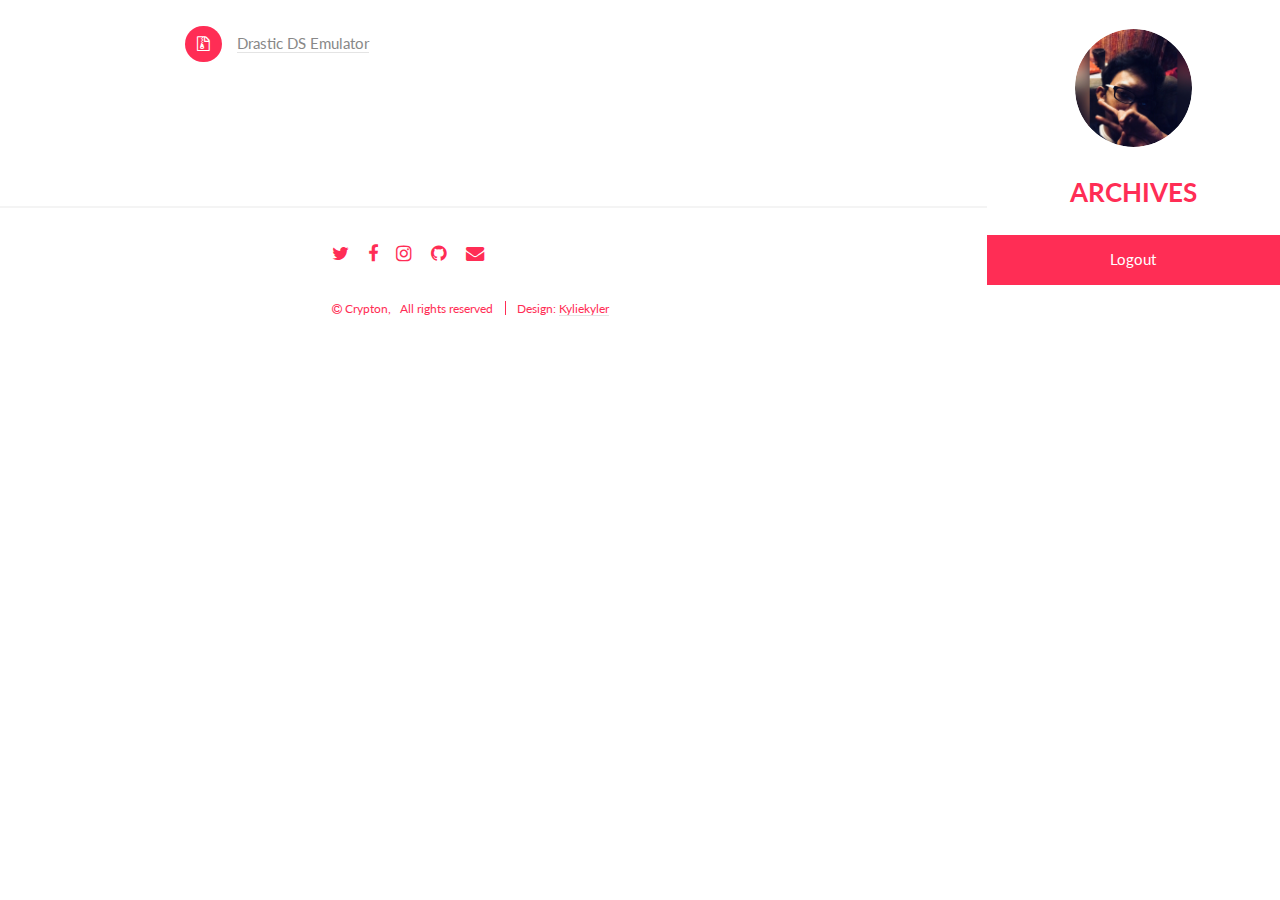
==== 3zh-rR7-rZ8-dBL.html @ 744931c0 "Update" ====
<!DOCTYPE HTML>

<html>
	<head>
		<title>Archves</title>
		<meta charset="utf-8" />
		<meta name="viewport" content="width=device-width, initial-scale=1" />
		<!--[if lte IE 8]><script src="assets/js/ie/html5shiv.js"></script><![endif]-->
		<link rel="stylesheet" href="assets/css/main.css" />
		<!--[if lte IE 8]><link rel="stylesheet" href="assets/css/ie8.css" /><![endif]-->
	</head>
        <body>
        <!-- Header -->
			<section id="header">
				<header>
					<span class="image avatar"><img src="images/avatar.jpg" alt="Kyle Brandon Sioson" /></span>
					<h1 id="logo"><a href="#">ARCHIVES</a></h1>
				</header>
				<nav id="nav">
					<ul>
						<li><a href="index.html" class="active">Logout</a></li>
						<li><input type="hidden" onclick="preventBack()" /></li>

					</ul>
				</nav>
				</section>
				<div id="wrapper">
<section>
        <div class="inner">
        <br />
        <div class="container">
        <ul class="feature-icons">
             <li class="fa-file-archive-o"><a href="files/drasticDsEmulator.apk" download>Drastic DS Emulator</a></li>
        </ul>
        </div>
        </div>
        </div>
        				<!-- Footer -->
<section id="footer">
<hr />
<div class="container">
<ul class="icons">
    <li><a href="https://twitter.com/@Siosooooon" class="icon fa-twitter"><span class="label">Twitter</span></a></li>
    <li><a href="https://facebook.com/Siosooooon" class="icon fa-facebook"><span class="label">Facebook</span></a></li>
    <li><a href="https://instagram.com/kyliekyler" class="icon fa-instagram"><span class="label">Instagram</span></a></li>
    <li><a href="https://github.com/kyliekyler" class="icon fa-github"><span class="label">Github</span></a></li>
    <li><a href="" class="icon fa-envelope"><span class="label">Email</span></a></li>
</ul>
<ul class="copyright">
    <li><a class="icon fa-copyright"></a> Crypton,&emsp;All rights reserved</li><li>Design: <a href="https://github.com/kyliekyler">Kyliekyler</a></li>
</ul>
</div>
</section>

			</div>
			</section>

		<!-- Scripts -->
			<script src="assets/js/jquery.min.js"></script>
			<script src="assets/js/jquery.scrollzer.min.js"></script>
			<script src="assets/js/jquery.scrolly.min.js"></script>
			<script src="assets/js/skel.min.js"></script>
			<script src="assets/js/util.js"></script>
			<!--[if lte IE 8]><script src="assets/js/ie/respond.min.js"></script><![endif]-->
			<script src="assets/js/main.js"></script>

        </body>
---- assets/css/main.css ----
@import url("font-awesome.min.css");
@import url("https://fonts.googleapis.com/css?family=Lato:400,400italic,700,700italic|Source+Code+Pro:400");

/* Reset */

	html, body, div, span, applet, object, iframe, h1, h2, h3, h4, h5, h6, p, blockquote, pre, a, abbr, acronym, address, big, cite, code, del, dfn, em, img, ins, kbd, q, s, samp, small, strike, strong, sub, sup, tt, var, b, u, i, center, dl, dt, dd, ol, ul, li, fieldset, form, label, legend, table, caption, tbody, tfoot, thead, tr, th, td, article, aside, canvas, details, embed, figure, figcaption, footer, header, hgroup, menu, nav, output, ruby, section, summary, time, mark, audio, video {
		margin: 0;
		padding: 0;
		border: 0;
		font-size: 100%;
		font: inherit;
		vertical-align: baseline;
	}

	article, aside, details, figcaption, figure, footer, header, hgroup, menu, nav, section {
		display: block;
	}

	body {
		line-height: 1;
	}

	ol, ul {
		list-style: none;
	}

	blockquote, q {
		quotes: none;
	}

	blockquote:before, blockquote:after, q:before, q:after {
		content: '';
		content: none;
	}

	table {
		border-collapse: collapse;
		border-spacing: 0;
	}

	body {
		-webkit-text-size-adjust: none;
	}

/* Box Model */

	*, *:before, *:after {
		-moz-box-sizing: border-box;
		-webkit-box-sizing: border-box;
		box-sizing: border-box;
	}

/* Containers */

	.container {
		margin-left: auto;
		margin-right: auto;
	}

	.container.\31 25\25 {
		width: 100%;
		max-width: 56.25em;
		min-width: 45em;
	}

	.container.\37 5\25 {
		width: 33.75em;
	}

	.container.\35 0\25 {
		width: 22.5em;
	}

	.container.\32 5\25 {
		width: 11.25em;
	}

	.container {
		width: 45em;
	}

	@media screen and (max-width: 1680px) {

		.container.\31 25\25 {
			width: 100%;
			max-width: 56.25em;
			min-width: 45em;
		}

		.container.\37 5\25 {
			width: 33.75em;
		}

		.container.\35 0\25 {
			width: 22.5em;
		}

		.container.\32 5\25 {
			width: 11.25em;
		}

		.container {
			width: 45em;
		}

	}

	@media screen and (max-width: 1280px) {

		.container.\31 25\25 {
			width: 100%;
			max-width: 52.5em;
			min-width: 42em;
		}

		.container.\37 5\25 {
			width: 31.5em;
		}

		.container.\35 0\25 {
			width: 21em;
		}

		.container.\32 5\25 {
			width: 10.5em;
		}

		.container {
			width: 42em;
		}

	}

	@media screen and (max-width: 1024px) {

		.container.\31 25\25 {
			width: 100%;
			max-width: 106.25%;
			min-width: 85%;
		}

		.container.\37 5\25 {
			width: 63.75%;
		}

		.container.\35 0\25 {
			width: 42.5%;
		}

		.container.\32 5\25 {
			width: 21.25%;
		}

		.container {
			width: 85% !important;
		}

	}

	@media screen and (max-width: 736px) {

		.container.\31 25\25 {
			width: 100%;
			max-width: 112.5%;
			min-width: 90%;
		}

		.container.\37 5\25 {
			width: 67.5%;
		}

		.container.\35 0\25 {
			width: 45%;
		}

		.container.\32 5\25 {
			width: 22.5%;
		}

		.container {
			width: 90% !important;
		}

	}

	@media screen and (max-width: 480px) {

		.container.\31 25\25 {
			width: 100%;
			max-width: 112.5%;
			min-width: 90%;
		}

		.container.\37 5\25 {
			width: 67.5%;
		}

		.container.\35 0\25 {
			width: 45%;
		}

		.container.\32 5\25 {
			width: 22.5%;
		}

		.container {
			width: 90% !important;
		}

	}

/* Grid */

	.row {
		border-bottom: solid 1px transparent;
		-moz-box-sizing: border-box;
		-webkit-box-sizing: border-box;
		box-sizing: border-box;
	}

	.row > * {
		float: left;
		-moz-box-sizing: border-box;
		-webkit-box-sizing: border-box;
		box-sizing: border-box;
	}

	.row:after, .row:before {
		content: '';
		display: block;
		clear: both;
		height: 0;
	}

	.row.uniform > * > :first-child {
		margin-top: 0;
	}

	.row.uniform > * > :last-child {
		margin-bottom: 0;
	}

	.row.\30 \25 > * {
		padding: 0 0 0 0em;
	}

	.row.\30 \25 {
		margin: 0 0 -1px 0em;
	}

	.row.uniform.\30 \25 > * {
		padding: 0em 0 0 0em;
	}

	.row.uniform.\30 \25 {
		margin: 0em 0 -1px 0em;
	}

	.row > * {
		padding: 0 0 0 2em;
	}

	.row {
		margin: 0 0 -1px -2em;
	}

	.row.uniform > * {
		padding: 2em 0 0 2em;
	}

	.row.uniform {
		margin: -2em 0 -1px -2em;
	}

	.row.\32 00\25 > * {
		padding: 0 0 0 4em;
	}

	.row.\32 00\25 {
		margin: 0 0 -1px -4em;
	}

	.row.uniform.\32 00\25 > * {
		padding: 4em 0 0 4em;
	}

	.row.uniform.\32 00\25 {
		margin: -4em 0 -1px -4em;
	}

	.row.\31 50\25 > * {
		padding: 0 0 0 3em;
	}

	.row.\31 50\25 {
		margin: 0 0 -1px -3em;
	}

	.row.uniform.\31 50\25 > * {
		padding: 3em 0 0 3em;
	}

	.row.uniform.\31 50\25 {
		margin: -3em 0 -1px -3em;
	}

	.row.\35 0\25 > * {
		padding: 0 0 0 1em;
	}

	.row.\35 0\25 {
		margin: 0 0 -1px -1em;
	}

	.row.uniform.\35 0\25 > * {
		padding: 1em 0 0 1em;
	}

	.row.uniform.\35 0\25 {
		margin: -1em 0 -1px -1em;
	}

	.row.\32 5\25 > * {
		padding: 0 0 0 0.5em;
	}

	.row.\32 5\25 {
		margin: 0 0 -1px -0.5em;
	}

	.row.uniform.\32 5\25 > * {
		padding: 0.5em 0 0 0.5em;
	}

	.row.uniform.\32 5\25 {
		margin: -0.5em 0 -1px -0.5em;
	}

	.\31 2u, .\31 2u\24 {
		width: 100%;
		clear: none;
		margin-left: 0;
	}

	.\31 1u, .\31 1u\24 {
		width: 91.6666666667%;
		clear: none;
		margin-left: 0;
	}

	.\31 0u, .\31 0u\24 {
		width: 83.3333333333%;
		clear: none;
		margin-left: 0;
	}

	.\39 u, .\39 u\24 {
		width: 75%;
		clear: none;
		margin-left: 0;
	}

	.\38 u, .\38 u\24 {
		width: 66.6666666667%;
		clear: none;
		margin-left: 0;
	}

	.\37 u, .\37 u\24 {
		width: 58.3333333333%;
		clear: none;
		margin-left: 0;
	}

	.\36 u, .\36 u\24 {
		width: 50%;
		clear: none;
		margin-left: 0;
	}

	.\35 u, .\35 u\24 {
		width: 41.6666666667%;
		clear: none;
		margin-left: 0;
	}

	.\34 u, .\34 u\24 {
		width: 33.3333333333%;
		clear: none;
		margin-left: 0;
	}

	.\33 u, .\33 u\24 {
		width: 25%;
		clear: none;
		margin-left: 0;
	}

	.\32 u, .\32 u\24 {
		width: 16.6666666667%;
		clear: none;
		margin-left: 0;
	}

	.\31 u, .\31 u\24 {
		width: 8.3333333333%;
		clear: none;
		margin-left: 0;
	}

	.\31 2u\24 + *,
	.\31 1u\24 + *,
	.\31 0u\24 + *,
	.\39 u\24 + *,
	.\38 u\24 + *,
	.\37 u\24 + *,
	.\36 u\24 + *,
	.\35 u\24 + *,
	.\34 u\24 + *,
	.\33 u\24 + *,
	.\32 u\24 + *,
	.\31 u\24 + * {
		clear: left;
	}

	.\-11u {
		margin-left: 91.66667%;
	}

	.\-10u {
		margin-left: 83.33333%;
	}

	.\-9u {
		margin-left: 75%;
	}

	.\-8u {
		margin-left: 66.66667%;
	}

	.\-7u {
		margin-left: 58.33333%;
	}

	.\-6u {
		margin-left: 50%;
	}

	.\-5u {
		margin-left: 41.66667%;
	}

	.\-4u {
		margin-left: 33.33333%;
	}

	.\-3u {
		margin-left: 25%;
	}

	.\-2u {
		margin-left: 16.66667%;
	}

	.\-1u {
		margin-left: 8.33333%;
	}

	@media screen and (max-width: 1680px) {

		.row > * {
			padding: 0 0 0 2em;
		}

		.row {
			margin: 0 0 -1px -2em;
		}

		.row.uniform > * {
			padding: 2em 0 0 2em;
		}

		.row.uniform {
			margin: -2em 0 -1px -2em;
		}

		.row.\32 00\25 > * {
			padding: 0 0 0 4em;
		}

		.row.\32 00\25 {
			margin: 0 0 -1px -4em;
		}

		.row.uniform.\32 00\25 > * {
			padding: 4em 0 0 4em;
		}

		.row.uniform.\32 00\25 {
			margin: -4em 0 -1px -4em;
		}

		.row.\31 50\25 > * {
			padding: 0 0 0 3em;
		}

		.row.\31 50\25 {
			margin: 0 0 -1px -3em;
		}

		.row.uniform.\31 50\25 > * {
			padding: 3em 0 0 3em;
		}

		.row.uniform.\31 50\25 {
			margin: -3em 0 -1px -3em;
		}

		.row.\35 0\25 > * {
			padding: 0 0 0 1em;
		}

		.row.\35 0\25 {
			margin: 0 0 -1px -1em;
		}

		.row.uniform.\35 0\25 > * {
			padding: 1em 0 0 1em;
		}

		.row.uniform.\35 0\25 {
			margin: -1em 0 -1px -1em;
		}

		.row.\32 5\25 > * {
			padding: 0 0 0 0.5em;
		}

		.row.\32 5\25 {
			margin: 0 0 -1px -0.5em;
		}

		.row.uniform.\32 5\25 > * {
			padding: 0.5em 0 0 0.5em;
		}

		.row.uniform.\32 5\25 {
			margin: -0.5em 0 -1px -0.5em;
		}

		.\31 2u\28xlarge\29, .\31 2u\24\28xlarge\29 {
			width: 100%;
			clear: none;
			margin-left: 0;
		}

		.\31 1u\28xlarge\29, .\31 1u\24\28xlarge\29 {
			width: 91.6666666667%;
			clear: none;
			margin-left: 0;
		}

		.\31 0u\28xlarge\29, .\31 0u\24\28xlarge\29 {
			width: 83.3333333333%;
			clear: none;
			margin-left: 0;
		}

		.\39 u\28xlarge\29, .\39 u\24\28xlarge\29 {
			width: 75%;
			clear: none;
			margin-left: 0;
		}

		.\38 u\28xlarge\29, .\38 u\24\28xlarge\29 {
			width: 66.6666666667%;
			clear: none;
			margin-left: 0;
		}

		.\37 u\28xlarge\29, .\37 u\24\28xlarge\29 {
			width: 58.3333333333%;
			clear: none;
			margin-left: 0;
		}

		.\36 u\28xlarge\29, .\36 u\24\28xlarge\29 {
			width: 50%;
			clear: none;
			margin-left: 0;
		}

		.\35 u\28xlarge\29, .\35 u\24\28xlarge\29 {
			width: 41.6666666667%;
			clear: none;
			margin-left: 0;
		}

		.\34 u\28xlarge\29, .\34 u\24\28xlarge\29 {
			width: 33.3333333333%;
			clear: none;
			margin-left: 0;
		}

		.\33 u\28xlarge\29, .\33 u\24\28xlarge\29 {
			width: 25%;
			clear: none;
			margin-left: 0;
		}

		.\32 u\28xlarge\29, .\32 u\24\28xlarge\29 {
			width: 16.6666666667%;
			clear: none;
			margin-left: 0;
		}

		.\31 u\28xlarge\29, .\31 u\24\28xlarge\29 {
			width: 8.3333333333%;
			clear: none;
			margin-left: 0;
		}

		.\31 2u\24\28xlarge\29 + *,
		.\31 1u\24\28xlarge\29 + *,
		.\31 0u\24\28xlarge\29 + *,
		.\39 u\24\28xlarge\29 + *,
		.\38 u\24\28xlarge\29 + *,
		.\37 u\24\28xlarge\29 + *,
		.\36 u\24\28xlarge\29 + *,
		.\35 u\24\28xlarge\29 + *,
		.\34 u\24\28xlarge\29 + *,
		.\33 u\24\28xlarge\29 + *,
		.\32 u\24\28xlarge\29 + *,
		.\31 u\24\28xlarge\29 + * {
			clear: left;
		}

		.\-11u\28xlarge\29 {
			margin-left: 91.66667%;
		}

		.\-10u\28xlarge\29 {
			margin-left: 83.33333%;
		}

		.\-9u\28xlarge\29 {
			margin-left: 75%;
		}

		.\-8u\28xlarge\29 {
			margin-left: 66.66667%;
		}

		.\-7u\28xlarge\29 {
			margin-left: 58.33333%;
		}

		.\-6u\28xlarge\29 {
			margin-left: 50%;
		}

		.\-5u\28xlarge\29 {
			margin-left: 41.66667%;
		}

		.\-4u\28xlarge\29 {
			margin-left: 33.33333%;
		}

		.\-3u\28xlarge\29 {
			margin-left: 25%;
		}

		.\-2u\28xlarge\29 {
			margin-left: 16.66667%;
		}

		.\-1u\28xlarge\29 {
			margin-left: 8.33333%;
		}

	}

	@media screen and (max-width: 1280px) {

		.row > * {
			padding: 0 0 0 1.5em;
		}

		.row {
			margin: 0 0 -1px -1.5em;
		}

		.row.uniform > * {
			padding: 1.5em 0 0 1.5em;
		}

		.row.uniform {
			margin: -1.5em 0 -1px -1.5em;
		}

		.row.\32 00\25 > * {
			padding: 0 0 0 3em;
		}

		.row.\32 00\25 {
			margin: 0 0 -1px -3em;
		}

		.row.uniform.\32 00\25 > * {
			padding: 3em 0 0 3em;
		}

		.row.uniform.\32 00\25 {
			margin: -3em 0 -1px -3em;
		}

		.row.\31 50\25 > * {
			padding: 0 0 0 2.25em;
		}

		.row.\31 50\25 {
			margin: 0 0 -1px -2.25em;
		}

		.row.uniform.\31 50\25 > * {
			padding: 2.25em 0 0 2.25em;
		}

		.row.uniform.\31 50\25 {
			margin: -2.25em 0 -1px -2.25em;
		}

		.row.\35 0\25 > * {
			padding: 0 0 0 0.75em;
		}

		.row.\35 0\25 {
			margin: 0 0 -1px -0.75em;
		}

		.row.uniform.\35 0\25 > * {
			padding: 0.75em 0 0 0.75em;
		}

		.row.uniform.\35 0\25 {
			margin: -0.75em 0 -1px -0.75em;
		}

		.row.\32 5\25 > * {
			padding: 0 0 0 0.375em;
		}

		.row.\32 5\25 {
			margin: 0 0 -1px -0.375em;
		}

		.row.uniform.\32 5\25 > * {
			padding: 0.375em 0 0 0.375em;
		}

		.row.uniform.\32 5\25 {
			margin: -0.375em 0 -1px -0.375em;
		}

		.\31 2u\28large\29, .\31 2u\24\28large\29 {
			width: 100%;
			clear: none;
			margin-left: 0;
		}

		.\31 1u\28large\29, .\31 1u\24\28large\29 {
			width: 91.6666666667%;
			clear: none;
			margin-left: 0;
		}

		.\31 0u\28large\29, .\31 0u\24\28large\29 {
			width: 83.3333333333%;
			clear: none;
			margin-left: 0;
		}

		.\39 u\28large\29, .\39 u\24\28large\29 {
			width: 75%;
			clear: none;
			margin-left: 0;
		}

		.\38 u\28large\29, .\38 u\24\28large\29 {
			width: 66.6666666667%;
			clear: none;
			margin-left: 0;
		}

		.\37 u\28large\29, .\37 u\24\28large\29 {
			width: 58.3333333333%;
			clear: none;
			margin-left: 0;
		}

		.\36 u\28large\29, .\36 u\24\28large\29 {
			width: 50%;
			clear: none;
			margin-left: 0;
		}

		.\35 u\28large\29, .\35 u\24\28large\29 {
			width: 41.6666666667%;
			clear: none;
			margin-left: 0;
		}

		.\34 u\28large\29, .\34 u\24\28large\29 {
			width: 33.3333333333%;
			clear: none;
			margin-left: 0;
		}

		.\33 u\28large\29, .\33 u\24\28large\29 {
			width: 25%;
			clear: none;
			margin-left: 0;
		}

		.\32 u\28large\29, .\32 u\24\28large\29 {
			width: 16.6666666667%;
			clear: none;
			margin-left: 0;
		}

		.\31 u\28large\29, .\31 u\24\28large\29 {
			width: 8.3333333333%;
			clear: none;
			margin-left: 0;
		}

		.\31 2u\24\28large\29 + *,
		.\31 1u\24\28large\29 + *,
		.\31 0u\24\28large\29 + *,
		.\39 u\24\28large\29 + *,
		.\38 u\24\28large\29 + *,
		.\37 u\24\28large\29 + *,
		.\36 u\24\28large\29 + *,
		.\35 u\24\28large\29 + *,
		.\34 u\24\28large\29 + *,
		.\33 u\24\28large\29 + *,
		.\32 u\24\28large\29 + *,
		.\31 u\24\28large\29 + * {
			clear: left;
		}

		.\-11u\28large\29 {
			margin-left: 91.66667%;
		}

		.\-10u\28large\29 {
			margin-left: 83.33333%;
		}

		.\-9u\28large\29 {
			margin-left: 75%;
		}

		.\-8u\28large\29 {
			margin-left: 66.66667%;
		}

		.\-7u\28large\29 {
			margin-left: 58.33333%;
		}

		.\-6u\28large\29 {
			margin-left: 50%;
		}

		.\-5u\28large\29 {
			margin-left: 41.66667%;
		}

		.\-4u\28large\29 {
			margin-left: 33.33333%;
		}

		.\-3u\28large\29 {
			margin-left: 25%;
		}

		.\-2u\28large\29 {
			margin-left: 16.66667%;
		}

		.\-1u\28large\29 {
			margin-left: 8.33333%;
		}

	}

	@media screen and (max-width: 1024px) {

		.row > * {
			padding: 0 0 0 1.5em;
		}

		.row {
			margin: 0 0 -1px -1.5em;
		}

		.row.uniform > * {
			padding: 1.5em 0 0 1.5em;
		}

		.row.uniform {
			margin: -1.5em 0 -1px -1.5em;
		}

		.row.\32 00\25 > * {
			padding: 0 0 0 3em;
		}

		.row.\32 00\25 {
			margin: 0 0 -1px -3em;
		}

		.row.uniform.\32 00\25 > * {
			padding: 3em 0 0 3em;
		}

		.row.uniform.\32 00\25 {
			margin: -3em 0 -1px -3em;
		}

		.row.\31 50\25 > * {
			padding: 0 0 0 2.25em;
		}

		.row.\31 50\25 {
			margin: 0 0 -1px -2.25em;
		}

		.row.uniform.\31 50\25 > * {
			padding: 2.25em 0 0 2.25em;
		}

		.row.uniform.\31 50\25 {
			margin: -2.25em 0 -1px -2.25em;
		}

		.row.\35 0\25 > * {
			padding: 0 0 0 0.75em;
		}

		.row.\35 0\25 {
			margin: 0 0 -1px -0.75em;
		}

		.row.uniform.\35 0\25 > * {
			padding: 0.75em 0 0 0.75em;
		}

		.row.uniform.\35 0\25 {
			margin: -0.75em 0 -1px -0.75em;
		}

		.row.\32 5\25 > * {
			padding: 0 0 0 0.375em;
		}

		.row.\32 5\25 {
			margin: 0 0 -1px -0.375em;
		}

		.row.uniform.\32 5\25 > * {
			padding: 0.375em 0 0 0.375em;
		}

		.row.uniform.\32 5\25 {
			margin: -0.375em 0 -1px -0.375em;
		}

		.\31 2u\28medium\29, .\31 2u\24\28medium\29 {
			width: 100%;
			clear: none;
			margin-left: 0;
		}

		.\31 1u\28medium\29, .\31 1u\24\28medium\29 {
			width: 91.6666666667%;
			clear: none;
			margin-left: 0;
		}

		.\31 0u\28medium\29, .\31 0u\24\28medium\29 {
			width: 83.3333333333%;
			clear: none;
			margin-left: 0;
		}

		.\39 u\28medium\29, .\39 u\24\28medium\29 {
			width: 75%;
			clear: none;
			margin-left: 0;
		}

		.\38 u\28medium\29, .\38 u\24\28medium\29 {
			width: 66.6666666667%;
			clear: none;
			margin-left: 0;
		}

		.\37 u\28medium\29, .\37 u\24\28medium\29 {
			width: 58.3333333333%;
			clear: none;
			margin-left: 0;
		}

		.\36 u\28medium\29, .\36 u\24\28medium\29 {
			width: 50%;
			clear: none;
			margin-left: 0;
		}

		.\35 u\28medium\29, .\35 u\24\28medium\29 {
			width: 41.6666666667%;
			clear: none;
			margin-left: 0;
		}

		.\34 u\28medium\29, .\34 u\24\28medium\29 {
			width: 33.3333333333%;
			clear: none;
			margin-left: 0;
		}

		.\33 u\28medium\29, .\33 u\24\28medium\29 {
			width: 25%;
			clear: none;
			margin-left: 0;
		}

		.\32 u\28medium\29, .\32 u\24\28medium\29 {
			width: 16.6666666667%;
			clear: none;
			margin-left: 0;
		}

		.\31 u\28medium\29, .\31 u\24\28medium\29 {
			width: 8.3333333333%;
			clear: none;
			margin-left: 0;
		}

		.\31 2u\24\28medium\29 + *,
		.\31 1u\24\28medium\29 + *,
		.\31 0u\24\28medium\29 + *,
		.\39 u\24\28medium\29 + *,
		.\38 u\24\28medium\29 + *,
		.\37 u\24\28medium\29 + *,
		.\36 u\24\28medium\29 + *,
		.\35 u\24\28medium\29 + *,
		.\34 u\24\28medium\29 + *,
		.\33 u\24\28medium\29 + *,
		.\32 u\24\28medium\29 + *,
		.\31 u\24\28medium\29 + * {
			clear: left;
		}

		.\-11u\28medium\29 {
			margin-left: 91.66667%;
		}

		.\-10u\28medium\29 {
			margin-left: 83.33333%;
		}

		.\-9u\28medium\29 {
			margin-left: 75%;
		}

		.\-8u\28medium\29 {
			margin-left: 66.66667%;
		}

		.\-7u\28medium\29 {
			margin-left: 58.33333%;
		}

		.\-6u\28medium\29 {
			margin-left: 50%;
		}

		.\-5u\28medium\29 {
			margin-left: 41.66667%;
		}

		.\-4u\28medium\29 {
			margin-left: 33.33333%;
		}

		.\-3u\28medium\29 {
			margin-left: 25%;
		}

		.\-2u\28medium\29 {
			margin-left: 16.66667%;
		}

		.\-1u\28medium\29 {
			margin-left: 8.33333%;
		}

	}

	@media screen and (max-width: 736px) {

		.row > * {
			padding: 0 0 0 1.25em;
		}

		.row {
			margin: 0 0 -1px -1.25em;
		}

		.row.uniform > * {
			padding: 1.25em 0 0 1.25em;
		}

		.row.uniform {
			margin: -1.25em 0 -1px -1.25em;
		}

		.row.\32 00\25 > * {
			padding: 0 0 0 2.5em;
		}

		.row.\32 00\25 {
			margin: 0 0 -1px -2.5em;
		}

		.row.uniform.\32 00\25 > * {
			padding: 2.5em 0 0 2.5em;
		}

		.row.uniform.\32 00\25 {
			margin: -2.5em 0 -1px -2.5em;
		}

		.row.\31 50\25 > * {
			padding: 0 0 0 1.875em;
		}

		.row.\31 50\25 {
			margin: 0 0 -1px -1.875em;
		}

		.row.uniform.\31 50\25 > * {
			padding: 1.875em 0 0 1.875em;
		}

		.row.uniform.\31 50\25 {
			margin: -1.875em 0 -1px -1.875em;
		}

		.row.\35 0\25 > * {
			padding: 0 0 0 0.625em;
		}

		.row.\35 0\25 {
			margin: 0 0 -1px -0.625em;
		}

		.row.uniform.\35 0\25 > * {
			padding: 0.625em 0 0 0.625em;
		}

		.row.uniform.\35 0\25 {
			margin: -0.625em 0 -1px -0.625em;
		}

		.row.\32 5\25 > * {
			padding: 0 0 0 0.3125em;
		}

		.row.\32 5\25 {
			margin: 0 0 -1px -0.3125em;
		}

		.row.uniform.\32 5\25 > * {
			padding: 0.3125em 0 0 0.3125em;
		}

		.row.uniform.\32 5\25 {
			margin: -0.3125em 0 -1px -0.3125em;
		}

		.\31 2u\28small\29, .\31 2u\24\28small\29 {
			width: 100%;
			clear: none;
			margin-left: 0;
		}

		.\31 1u\28small\29, .\31 1u\24\28small\29 {
			width: 91.6666666667%;
			clear: none;
			margin-left: 0;
		}

		.\31 0u\28small\29, .\31 0u\24\28small\29 {
			width: 83.3333333333%;
			clear: none;
			margin-left: 0;
		}

		.\39 u\28small\29, .\39 u\24\28small\29 {
			width: 75%;
			clear: none;
			margin-left: 0;
		}

		.\38 u\28small\29, .\38 u\24\28small\29 {
			width: 66.6666666667%;
			clear: none;
			margin-left: 0;
		}

		.\37 u\28small\29, .\37 u\24\28small\29 {
			width: 58.3333333333%;
			clear: none;
			margin-left: 0;
		}

		.\36 u\28small\29, .\36 u\24\28small\29 {
			width: 50%;
			clear: none;
			margin-left: 0;
		}

		.\35 u\28small\29, .\35 u\24\28small\29 {
			width: 41.6666666667%;
			clear: none;
			margin-left: 0;
		}

		.\34 u\28small\29, .\34 u\24\28small\29 {
			width: 33.3333333333%;
			clear: none;
			margin-left: 0;
		}

		.\33 u\28small\29, .\33 u\24\28small\29 {
			width: 25%;
			clear: none;
			margin-left: 0;
		}

		.\32 u\28small\29, .\32 u\24\28small\29 {
			width: 16.6666666667%;
			clear: none;
			margin-left: 0;
		}

		.\31 u\28small\29, .\31 u\24\28small\29 {
			width: 8.3333333333%;
			clear: none;
			margin-left: 0;
		}

		.\31 2u\24\28small\29 + *,
		.\31 1u\24\28small\29 + *,
		.\31 0u\24\28small\29 + *,
		.\39 u\24\28small\29 + *,
		.\38 u\24\28small\29 + *,
		.\37 u\24\28small\29 + *,
		.\36 u\24\28small\29 + *,
		.\35 u\24\28small\29 + *,
		.\34 u\24\28small\29 + *,
		.\33 u\24\28small\29 + *,
		.\32 u\24\28small\29 + *,
		.\31 u\24\28small\29 + * {
			clear: left;
		}

		.\-11u\28small\29 {
			margin-left: 91.66667%;
		}

		.\-10u\28small\29 {
			margin-left: 83.33333%;
		}

		.\-9u\28small\29 {
			margin-left: 75%;
		}

		.\-8u\28small\29 {
			margin-left: 66.66667%;
		}

		.\-7u\28small\29 {
			margin-left: 58.33333%;
		}

		.\-6u\28small\29 {
			margin-left: 50%;
		}

		.\-5u\28small\29 {
			margin-left: 41.66667%;
		}

		.\-4u\28small\29 {
			margin-left: 33.33333%;
		}

		.\-3u\28small\29 {
			margin-left: 25%;
		}

		.\-2u\28small\29 {
			margin-left: 16.66667%;
		}

		.\-1u\28small\29 {
			margin-left: 8.33333%;
		}

	}

	@media screen and (max-width: 480px) {

		.row > * {
			padding: 0 0 0 1.25em;
		}

		.row {
			margin: 0 0 -1px -1.25em;
		}

		.row.uniform > * {
			padding: 1.25em 0 0 1.25em;
		}

		.row.uniform {
			margin: -1.25em 0 -1px -1.25em;
		}

		.row.\32 00\25 > * {
			padding: 0 0 0 2.5em;
		}

		.row.\32 00\25 {
			margin: 0 0 -1px -2.5em;
		}

		.row.uniform.\32 00\25 > * {
			padding: 2.5em 0 0 2.5em;
		}

		.row.uniform.\32 00\25 {
			margin: -2.5em 0 -1px -2.5em;
		}

		.row.\31 50\25 > * {
			padding: 0 0 0 1.875em;
		}

		.row.\31 50\25 {
			margin: 0 0 -1px -1.875em;
		}

		.row.uniform.\31 50\25 > * {
			padding: 1.875em 0 0 1.875em;
		}

		.row.uniform.\31 50\25 {
			margin: -1.875em 0 -1px -1.875em;
		}

		.row.\35 0\25 > * {
			padding: 0 0 0 0.625em;
		}

		.row.\35 0\25 {
			margin: 0 0 -1px -0.625em;
		}

		.row.uniform.\35 0\25 > * {
			padding: 0.625em 0 0 0.625em;
		}

		.row.uniform.\35 0\25 {
			margin: -0.625em 0 -1px -0.625em;
		}

		.row.\32 5\25 > * {
			padding: 0 0 0 0.3125em;
		}

		.row.\32 5\25 {
			margin: 0 0 -1px -0.3125em;
		}

		.row.uniform.\32 5\25 > * {
			padding: 0.3125em 0 0 0.3125em;
		}

		.row.uniform.\32 5\25 {
			margin: -0.3125em 0 -1px -0.3125em;
		}

		.\31 2u\28xsmall\29, .\31 2u\24\28xsmall\29 {
			width: 100%;
			clear: none;
			margin-left: 0;
		}

		.\31 1u\28xsmall\29, .\31 1u\24\28xsmall\29 {
			width: 91.6666666667%;
			clear: none;
			margin-left: 0;
		}

		.\31 0u\28xsmall\29, .\31 0u\24\28xsmall\29 {
			width: 83.3333333333%;
			clear: none;
			margin-left: 0;
		}

		.\39 u\28xsmall\29, .\39 u\24\28xsmall\29 {
			width: 75%;
			clear: none;
			margin-left: 0;
		}

		.\38 u\28xsmall\29, .\38 u\24\28xsmall\29 {
			width: 66.6666666667%;
			clear: none;
			margin-left: 0;
		}

		.\37 u\28xsmall\29, .\37 u\24\28xsmall\29 {
			width: 58.3333333333%;
			clear: none;
			margin-left: 0;
		}

		.\36 u\28xsmall\29, .\36 u\24\28xsmall\29 {
			width: 50%;
			clear: none;
			margin-left: 0;
		}

		.\35 u\28xsmall\29, .\35 u\24\28xsmall\29 {
			width: 41.6666666667%;
			clear: none;
			margin-left: 0;
		}

		.\34 u\28xsmall\29, .\34 u\24\28xsmall\29 {
			width: 33.3333333333%;
			clear: none;
			margin-left: 0;
		}

		.\33 u\28xsmall\29, .\33 u\24\28xsmall\29 {
			width: 25%;
			clear: none;
			margin-left: 0;
		}

		.\32 u\28xsmall\29, .\32 u\24\28xsmall\29 {
			width: 16.6666666667%;
			clear: none;
			margin-left: 0;
		}

		.\31 u\28xsmall\29, .\31 u\24\28xsmall\29 {
			width: 8.3333333333%;
			clear: none;
			margin-left: 0;
		}

		.\31 2u\24\28xsmall\29 + *,
		.\31 1u\24\28xsmall\29 + *,
		.\31 0u\24\28xsmall\29 + *,
		.\39 u\24\28xsmall\29 + *,
		.\38 u\24\28xsmall\29 + *,
		.\37 u\24\28xsmall\29 + *,
		.\36 u\24\28xsmall\29 + *,
		.\35 u\24\28xsmall\29 + *,
		.\34 u\24\28xsmall\29 + *,
		.\33 u\24\28xsmall\29 + *,
		.\32 u\24\28xsmall\29 + *,
		.\31 u\24\28xsmall\29 + * {
			clear: left;
		}

		.\-11u\28xsmall\29 {
			margin-left: 91.66667%;
		}

		.\-10u\28xsmall\29 {
			margin-left: 83.33333%;
		}

		.\-9u\28xsmall\29 {
			margin-left: 75%;
		}

		.\-8u\28xsmall\29 {
			margin-left: 66.66667%;
		}

		.\-7u\28xsmall\29 {
			margin-left: 58.33333%;
		}

		.\-6u\28xsmall\29 {
			margin-left: 50%;
		}

		.\-5u\28xsmall\29 {
			margin-left: 41.66667%;
		}

		.\-4u\28xsmall\29 {
			margin-left: 33.33333%;
		}

		.\-3u\28xsmall\29 {
			margin-left: 25%;
		}

		.\-2u\28xsmall\29 {
			margin-left: 16.66667%;
		}

		.\-1u\28xsmall\29 {
			margin-left: 8.33333%;
		}

	}

/* Basic */

	body {
		background: #fff;
	}

	body, input, select, textarea {
		color: #888;
		font-family: "Lato", sans-serif;
		font-size: 16pt;
		font-weight: 400;
		line-height: 1.75em;
	}

	a {
		-moz-transition: color 0.2s ease-in-out, border-color 0.2s ease-in-out;
		-webkit-transition: color 0.2s ease-in-out, border-color 0.2s ease-in-out;
		-ms-transition: color 0.2s ease-in-out, border-color 0.2s ease-in-out;
		transition: color 0.2s ease-in-out, border-color 0.2s ease-in-out;
		border-bottom: solid 1px #e4e4e4;
		color: inherit;
		text-decoration: none;
	}

		a:hover {
			border-bottom-color: transparent;
			color: #ff2d55 !important;
		}

	strong, b {
		color: #777;
		font-weight: 700;
	}

	em, i {
		font-style: italic;
	}

	p {
		margin: 0 0 2.25em 0;
	}

	h1, h2, h3, h4, h5, h6 {
		color: #ff2d55;
		font-weight: 700;
		line-height: 1em;
		margin: 0 0 0.5625em 0;
	}

		h1 a, h2 a, h3 a, h4 a, h5 a, h6 a {
			border: 0;
			color: inherit;
			text-decoration: none;
		}

	h2 {
		font-size: 2em;
		line-height: 1.5em;
	}

	h3 {
		font-size: 1.75em;
		line-height: 1.5em;
	}

	h4 {
		font-size: 1.25em;
		line-height: 1.5em;
	}

	h5 {
		font-size: 0.9em;
		line-height: 1.5em;
	}

	h6 {
		font-size: 0.7em;
		line-height: 1.5em;
	}

	sub {
		font-size: 0.8em;
		position: relative;
		top: 0.5em;
	}

	sup {
		font-size: 0.8em;
		position: relative;
		top: -0.5em;
	}

	hr {
		border: 0;
		border-bottom: solid 2px #f4f4f4;
		margin: 2.25em 0;
	}

		hr.major {
			margin: 3.375em 0;
		}

	blockquote {
		border-left: solid 4px #ff2d55;
		font-style: italic;
		margin: 0 0 2.25em 0;
		padding: 0.5em 0 0.5em 2em;
	}

	code {
		background: #fff;
		border-radius: 5px;
		color: #c0c0c0;
		font-family: "Source Code Pro", monospace;
		font-size: 0.9em;
		margin: 0 0.25em;
		padding: 0.25em 0.65em;
	}

	pre {
		font-family: "Source Code Pro", monospace;
		font-size: 0.9em;
		margin: 0 0 2.25em 0;
	}

		pre code {
			-webkit-overflow-scrolling: touch;
			display: block;
			line-height: 1.5em;
			overflow-x: auto;
			padding: 1em 1.5em;
		}

	.align-left {
		text-align: left;
	}

	.align-center {
		text-align: center;
	}

	.align-right {
		text-align: right;
	}

/* Section/Article */

	section.special, article.special {
		text-align: center;
	}

	header p {
		color: #aaa;
		position: relative;
		margin: 0 0 1.6875em 0;
	}

	header h2 + p {
		font-size: 1.25em;
		margin-top: -0.5em;
		line-height: 1.5em;
	}

	header h3 + p {
		font-size: 1.1em;
		margin-top: -0.35em;
		line-height: 1.5em;
	}

	header h4 + p,
	header h5 + p,
	header h6 + p {
		font-size: 0.9em;
		margin-top: -0.25em;
		line-height: 1.5em;
	}

	header.major h2 {
		color: #ff2d55;
		font-size: 3.5em;
	}

		header.major h2 + p {
			color: #777;
			font-size: 1.75em;
			font-weight: 700;
			margin-top: -0.75em;
		}

/* Form */

	form {
		margin: 0 0 2.25em 0;
	}

	label {
		color: #777;
		display: block;
		font-size: 0.9em;
		font-weight: 700;
		margin: 0 0 1.125em 0;
	}

	input::-moz-focus-inner {
		border: 0;
		padding: 0;
	}

	input[type="text"],
	input[type="password"],
	input[type="email"],
	select,
	textarea {
		-moz-appearance: none;
		-webkit-appearance: none;
		-ms-appearance: none;
		appearance: none;
		-webkit-backdrop-filter: blur(15px);
		backdrop-filter: blur(15px);
		border-radius: 10px;
		border: none;
		border: solid 2px #e4e4e4;
		color: #888;
		display: block;
		outline: 0;
		padding: 0 1em;
		text-decoration: none;
		width: 100%;
	}

		input[type="text"]:invalid,
		input[type="password"]:invalid,
		input[type="email"]:invalid,
		select:invalid,
		textarea:invalid {
			box-shadow: none;
		}

		input[type="text"]:focus,
		input[type="password"]:focus,
		input[type="email"]:focus,
		select:focus,
		textarea:focus {
			border-color: #ff2d55;
		}

	.select-wrapper {
		text-decoration: none;
		display: block;
		position: relative;
	}

		.select-wrapper:before {
			-moz-osx-font-smoothing: grayscale;
			-webkit-font-smoothing: antialiased;
			font-family: FontAwesome;
			font-style: normal;
			font-weight: normal;
			text-transform: none !important;
		}

		.select-wrapper:before {
			color: #e4e4e4;
			content: '\f078';
			display: block;
			height: 2.75em;
			line-height: 2.75em;
			pointer-events: none;
			position: absolute;
			right: 0;
			text-align: center;
			top: 0;
			width: 2.75em;
		}

		.select-wrapper select::-ms-expand {
			display: none;
		}

	input[type="text"],
	input[type="password"],
	input[type="email"],
	select {
		height: 2.75em;
	}

	textarea {
		padding: 0.75em 1em;
	}

	input[type="checkbox"],
	input[type="radio"] {
		-moz-appearance: none;
		-webkit-appearance: none;
		-ms-appearance: none;
		appearance: none;
		display: block;
		float: left;
		margin-right: -2em;
		opacity: 0;
		width: 1em;
		z-index: -1;
	}

		input[type="checkbox"] + label,
		input[type="radio"] + label {
			text-decoration: none;
			color: #888;
			cursor: pointer;
			display: inline-block;
			font-size: 1em;
			font-weight: 400;
			padding-left: 2.4em;
			padding-right: 0.75em;
			position: relative;
		}

			input[type="checkbox"] + label:before,
			input[type="radio"] + label:before {
				-moz-osx-font-smoothing: grayscale;
				-webkit-font-smoothing: antialiased;
				font-family: FontAwesome;
				font-style: normal;
				font-weight: normal;
				text-transform: none !important;
			}

			input[type="checkbox"] + label:before,
			input[type="radio"] + label:before {
				background: #fafafa;
				border-radius: 5px;
				border: solid 2px #e4e4e4;
				content: '';
				display: inline-block;
				height: 1.65em;
				left: 0;
				line-height: 1.58125em;
				position: absolute;
				text-align: center;
				top: 0;
				width: 1.65em;
			}

		input[type="checkbox"]:checked + label:before,
		input[type="radio"]:checked + label:before {
			background: #ff2d55;
			border-color: #ff2d55;
			color: #ffffff;
			content: '\f00c';
		}

		input[type="checkbox"]:focus + label:before,
		input[type="radio"]:focus + label:before {
			border-color: #ff2d55;
		}

	input[type="checkbox"] + label:before {
		border-radius: 5px;
	}

	input[type="radio"] + label:before {
		border-radius: 100%;
	}

	::-webkit-input-placeholder {
		color: #aaa !important;
		font-style: italic;
		opacity: 1.0;
	}

	:-moz-placeholder {
		color: #aaa !important;
		font-style: italic;
		opacity: 1.0;
	}

	::-moz-placeholder {
		color: #aaa !important;
		font-style: italic;
		opacity: 1.0;
	}

	:-ms-input-placeholder {
		color: #aaa !important;
		font-style: italic;
		opacity: 1.0;
	}

	.formerize-placeholder {
		color: #aaa !important;
		font-style: italic;
		opacity: 1.0;
	}

/* Box */

	.box {
		border-radius: 5px;
		border: solid 2px #e4e4e4;
		margin-bottom: 2.25em;
		padding: 1.5em;
	}

		.box > :last-child,
		.box > :last-child > :last-child,
		.box > :last-child > :last-child > :last-child {
			margin-bottom: 0;
		}

		.box.alt {
			border: 0;
			border-radius: 0;
			padding: 0;
		}

/* Icon */

	.icon {
		text-decoration: none;
		border-bottom: none;
		position: relative;
	}

		.icon:before {
			-moz-osx-font-smoothing: grayscale;
			-webkit-font-smoothing: antialiased;
			font-family: FontAwesome;
			font-style: normal;
			font-weight: normal;
			text-transform: none !important;
		}

		.icon > .label {
			display: none;
		}

/* Image */

	.image {
	        border-radius: 10px;
		border: 0;
		display: inline-block;
		position: relative;
	}

		.image img {
			border-radius: 10px;
			display: block;
		}

		.image.left {
			float: left;
			margin: 0 2.5em 2em 0;
			top: 0.25em;
		}

		.image.right {
			float: right;
			margin: 0 0 2em 2.5em;
			top: 0.25em;
		}

		.image.fit {
			display: block;
			margin: 0 0 2.25em 0;
			width: 100%;
		}

			.image.fit img {
				display: block;
				width: 100%;
			}

		.image.avatar {
			border-radius: 100%;
			overflow: hidden;
		}

			.image.avatar img {
				border-radius: 100%;
				display: block;
				width: 100%;
			}

/* List */

	ol {
		list-style: decimal;
		margin: 0 0 2.25em 0;
		padding-left: 1.25em;
	}

		ol li {
			padding-left: 0.25em;
		}

	ul {
		list-style: disc;
		margin: 0 0 2.25em 0;
		padding-left: 1em;
	}

		ul li {
			padding-left: 0.5em;
		}

		ul.alt {
			list-style: none;
			padding-left: 0;
		}

			ul.alt li {
				border-top: solid 2px #f4f4f4;
				padding: 0.5em 0;
			}

				ul.alt li:first-child {
					border-top: 0;
					padding-top: 0;
				}

		ul.feature-icons {
			list-style: none;
			padding-left: 0;
		}

			ul.feature-icons li {
				text-decoration: none;
				display: inline-block;
				margin: 0 0 1.6875em 0;
				padding: 0.35em 0 0 3.5em;
				position: relative;
				vertical-align: top;
				width: 48%;
			}

				ul.feature-icons li:before {
					-moz-osx-font-smoothing: grayscale;
					-webkit-font-smoothing: antialiased;
					font-family: FontAwesome;
					font-style: normal;
					font-weight: normal;
					text-transform: none !important;
				}

				ul.feature-icons li:before {
					background: #ff2d55;
					border-radius: 100%;
					color: #ffffff;
					display: block;
					height: 2.5em;
					left: 0;
					line-height: 2.5em;
					position: absolute;
					text-align: center;
					top: 0;
					width: 2.5em;
				}

		ul.icons {
			cursor: default;
			list-style: none;
			padding-left: 0;
		}

			ul.icons li {
				display: inline-block;
				padding: 0 1em 0 0;
			}

				ul.icons li:last-child {
					padding-right: 0 !important;
				}

				ul.icons li .icon:before {
					font-size: 1.25em;
				}

		ul.actions {
			cursor: default;
			list-style: none;
			padding-left: 0;
		}

			ul.actions li {
				display: inline-block;
				padding: 0 1.125em 0 0;
				vertical-align: middle;
			}

				ul.actions li:last-child {
					padding-right: 0;
				}

			ul.actions.small li {
				padding: 0 0.5625em 0 0;
			}

			ul.actions.vertical li {
				display: block;
				padding: 1.125em 0 0 0;
			}

				ul.actions.vertical li:first-child {
					padding-top: 0;
				}

				ul.actions.vertical li > * {
					margin-bottom: 0;
				}

			ul.actions.vertical.small li {
				padding: 0.5625em 0 0 0;
			}

				ul.actions.vertical.small li:first-child {
					padding-top: 0;
				}

			ul.actions.fit {
				display: table;
				margin-left: -1.125em;
				padding: 0;
				table-layout: fixed;
				width: calc(100% + 1.125em);
			}

				ul.actions.fit li {
					display: table-cell;
					padding: 0 0 0 1.125em;
				}

					ul.actions.fit li > * {
						margin-bottom: 0;
					}

				ul.actions.fit.small {
					margin-left: -0.5625em;
					width: calc(100% + 0.5625em);
				}

					ul.actions.fit.small li {
						padding: 0 0 0 0.5625em;
					}

	dl {
		margin: 0 0 2.25em 0;
	}

/* Table */

	.table-wrapper {
		-webkit-overflow-scrolling: touch;
		overflow-x: auto;
	}

	table {
		margin: 0 0 2.25em 0;
		width: 100%;
	}

		table tbody tr {
			border: solid 2px #f4f4f4;
			border-left: 0;
			border-right: 0;
		}

			table tbody tr:nth-child(2n + 1) {
				background-color: #fafafa;
			}

		table td {
			padding: 0.75em 0.75em;
		}

		table th {
			color: #777;
			font-size: 0.9em;
			font-weight: 700;
			padding: 0 0.75em 0.75em 0.75em;
			text-align: left;
		}

		table thead {
			border-bottom: solid 4px #e4e4e4;
		}

		table tfoot {
			border-top: solid 4px #e4e4e4;
		}

		table.alt {
			border-collapse: separate;
		}

			table.alt tbody tr td {
				border: solid 2px #e4e4e4;
				border-left-width: 0;
				border-top-width: 0;
			}

				table.alt tbody tr td:first-child {
					border-left-width: 2px;
				}

			table.alt tbody tr:first-child td {
				border-top-width: 2px;
			}

			table.alt thead {
				border-bottom: 0;
			}

			table.alt tfoot {
				border-top: 0;
			}

/* Button */

	input[type="submit"],
	input[type="reset"],
	input[type="button"],
	.button {
		-moz-appearance: none;
		-webkit-appearance: none;
		-ms-appearance: none;
		appearance: none;
		-moz-transition: background-color 0.2s ease-in-out, color 0.2s ease-in-out;
		-webkit-transition: background-color 0.2s ease-in-out, color 0.2s ease-in-out;
		-ms-transition: background-color 0.2s ease-in-out, color 0.2s ease-in-out;
		transition: background-color 0.2s ease-in-out, color 0.2s ease-in-out;
		background-color: #989898;
		border-radius: 5px;
		border: 0;
		color: #ffffff !important;
		cursor: pointer;
		display: inline-block;
		font-weight: 700;
		height: 2.75em;
		line-height: 2.75em;
		padding: 0 1.5em;
		text-align: center;
		text-decoration: none;
		white-space: nowrap;
	}

		input[type="submit"]:hover,
		input[type="reset"]:hover,
		input[type="button"]:hover,
		.button:hover {
			background-color: #a5a5a5;
			color: #ffffff !important;
		}

		input[type="submit"]:active,
		input[type="reset"]:active,
		input[type="button"]:active,
		.button:active {
			background-color: #8b8b8b;
		}

		input[type="submit"].icon,
		input[type="reset"].icon,
		input[type="button"].icon,
		.button.icon {
			padding-left: 1.35em;
		}

			input[type="submit"].icon:before,
			input[type="reset"].icon:before,
			input[type="button"].icon:before,
			.button.icon:before {
				margin-right: 0.5em;
			}

		input[type="submit"].fit,
		input[type="reset"].fit,
		input[type="button"].fit,
		.button.fit {
			display: block;
			margin: 0 0 1.125em 0;
			width: 100%;
		}

		input[type="submit"].small,
		input[type="reset"].small,
		input[type="button"].small,
		.button.small {
			font-size: 0.8em;
		}

		input[type="submit"].big,
		input[type="reset"].big,
		input[type="button"].big,
		.button.big {
			font-size: 1.35em;
		}

		input[type="submit"].alt,
		input[type="reset"].alt,
		input[type="button"].alt,
		.button.alt {
			background-color: transparent;
			box-shadow: inset 0 0 0 2px #e4e4e4;
			color: #777 !important;
		}

			input[type="submit"].alt:hover,
			input[type="reset"].alt:hover,
			input[type="button"].alt:hover,
			.button.alt:hover {
				background-color: #f4f4f4;
				color: #777 !important;
			}

			input[type="submit"].alt:active,
			input[type="reset"].alt:active,
			input[type="button"].alt:active,
			.button.alt:active {
				background-color: #eaeaea;
			}

			input[type="submit"].alt.icon:before,
			input[type="reset"].alt.icon:before,
			input[type="button"].alt.icon:before,
			.button.alt.icon:before {
				color: #aaa;
			}

		input[type="submit"].special,
		input[type="reset"].special,
		input[type="button"].special,
		.button.special {
			background-color: #ff2d55;
			color: #ffffff !important;
		}

			input[type="submit"].special:hover,
			input[type="reset"].special:hover,
			input[type="button"].special:hover,
			.button.special:hover {
				background-color: #ff2d55;
			}

			input[type="submit"].special:active,
			input[type="reset"].special:active,
			input[type="button"].special:active,
			.button.special:active {
				background-color: #ff2d55;
			}

		input[type="submit"].disabled, input[type="submit"]:disabled,
		input[type="reset"].disabled,
		input[type="reset"]:disabled,
		input[type="button"].disabled,
		input[type="button"]:disabled,
		.button.disabled,
		.button:disabled {
			background-color: #888 !important;
			box-shadow: inset 0 -0.15em 0 0 rgba(0, 0, 0, 0.15);
			color: #fff !important;
			cursor: default;
			opacity: 0.25;
		}

/* Features */

	.features article {
		border-top: solid 3px #fff;
		margin-bottom: 2.25em;
		padding-top: 2.25em;
	}

		.features article:first-child {
			border-top: 0;
			padding-top: 0;
		}

		.features article .image {
			display: inline-block;
			padding-right: 2.5em;
			vertical-align: middle;
			width: 48%;
		}

			.features article .image img {
				display: block;
				width: 100%;
			}

		.features article .inner {
			display: inline-block;
			vertical-align: middle;
			width: 50%;
		}

			.features article .inner > :last-child {
				margin-bottom: 0;
			}

/* Header */

	#header {
		display: -moz-flex;
		display: -webkit-flex;
		display: -ms-flex;
		display: flex;
		-moz-flex-direction: column;
		-webkit-flex-direction: column;
		-ms-flex-direction: column;
		flex-direction: column;
		-moz-justify-content: space-between;
		-webkit-justify-content: space-between;
		-ms-justify-content: space-between;
		justify-content: space-between;
		background: #fff;
		height: 100%;
		overflow-y: auto;
		position: fixed;
		text-align: center;
		top: 0;
		width: 23em;
		right: 0;
	}

		#header h1, #header h2, #header h3, #header h4, #header h5, #header h6 {
			color: #ff2d55;
		}

			#header h1 a, #header h2 a, #header h3 a, #header h4 a, #header h5 a, #header h6 a {
				color: #ff2d55;
			}

		#header header p {
			color: #ff2d55;
		}

		#header a {
			color: #ff2d55;
		}

			#header a:hover {
				color: #ff2d55 !important;
			}

		#header > header {
			-moz-flex-shrink: 0;
			-webkit-flex-shrink: 0;
			-ms-flex-shrink: 0;
			flex-shrink: 0;
			padding: 3em;
		}

			#header > header .avatar {
				display: block;
				margin: 0 auto 2.25em auto;
				width: 8em;
			}

			#header > header h1 {
				font-size: 1.75em;
				margin: 0;
			}

			#header > header p {
				color: #ff2d55;
				font-style: italic;
				margin: 1em 0 0 0;
			}

		#header > footer {
			-moz-flex-shrink: 0;
			-webkit-flex-shrink: 0;
			-ms-flex-shrink: 0;
			flex-shrink: 0;
			bottom: 0;
			left: 0;
			padding: 2em;
			width: 100%;
		}

			#header > footer .icons {
				margin: 0;
			}

				#header > footer .icons li a {
					color: #ff2d55;
				}

		#header > nav {
			-moz-flex-grow: 1;
			-webkit-flex-grow: 1;
			-ms-flex-grow: 1;
			flex-grow: 1;
		}

			#header > nav ul {
				list-style: none;
				margin: 0;
				padding: 0;
			}

				#header > nav ul li {
					border-top: solid 2px #fff;
					display: block;
					padding: 0;
				}

					#header > nav ul li a {
						-moz-transition: none;
						-webkit-transition: none;
						-ms-transition: none;
						transition: none;
						border: 0;
						color: #ff2d55 !important;
						display: block;
						padding: 0.85em 0;
						text-decoration: none;
					}

						#header > nav ul li a.active {
							background: #ff2d55;
							color: #ffffff !important;
						}

					#header > nav ul li:first-child {
						border-top: 0;
					}

/* Wrapper */

	#wrapper {
		background: #fff;
		padding-right: 23em;
	}

/* Main */

	#main > section {
		border-top: solid 6px #f4f4f4;
	}

		#main > section > .container {
			padding: 6em 0 4em 0;
		}

		#main > section:first-child {
			border-top: 0;
		}

/* One */

	#one:before {
		background-image: url("../../images/banner.jpg");
		background-position: center;
		background-repeat: no-repeat;
		background-size: cover;
		content: '';
		display: block;
		height: 25em;
		width: 100%;
	}

/* Footer */

	#footer {
		background: #fff;
		border-top: 0;
		color: #ff2d55;
		overflow: hidden;
		padding: 4em 0 2em 0;
	}

		#footer .copyright {
			line-height: 1em;
			list-style: none;
			padding: 0;
		}

			#footer .copyright li {
				border-left: solid 1px #ff2d55;
				display: inline-block;
				font-size: 0.8em;
				margin-left: 1em;
				padding-left: 1em;
			}

				#footer .copyright li:first-child {
					border-left: 0;
					margin-left: 0;
					padding-left: 0;
				}

				#footer .copyright li a {
					color: inherit;
				}

/* XLarge */

	@media screen and (max-width: 1680px) {

		/* Basic */

			body, input, select, textarea {
				font-size: 13pt;
			}

		/* Header */

			#header {
				width: 21em;
			}

				#header > header {
					padding: 2em;
				}

				#header > footer {
					padding: 1.5em;
				}

		/* Wrapper */

			#wrapper {
				padding-right: 21em;
			}

		/* Main */

			#main > section > .container {
				padding: 4em 0 2em 0;
			}
	}

/* Large */

	@media screen and (max-width: 1280px) {

		/* Basic */

			body, input, select, textarea {
				font-size: 11pt;
			}

		/* Header */

			#header {
				width: 20em;
			}

		/* Wrapper */

			#wrapper {
				padding-right: 20em;
			}

	}

/* Medium */

	#titleBar {
		display: none;
	}

	@media screen and (max-width: 1024px) {

		/* Basic */

			html, body {
				overflow-x: hidden;
			}

			body, input, select, textarea {
				font-size: 12pt;
			}

		/* Image */

			.image.left, .image.right {
				max-width: 40%;
			}

				.image.left img, .image.right img {
					width: 100%;
				}

		/* Header */

			#header {
				-moz-backface-visibility: hidden;
				-webkit-backface-visibility: hidden;
				-ms-backface-visibility: hidden;
				backface-visibility: hidden;
				-moz-transition: -moz-transform 0.5s ease;
				-webkit-transition: -webkit-transform 0.5s ease;
				-ms-transition: -ms-transform 0.5s ease;
				transition: transform 0.5s ease;
				display: block;
				height: 100%;
				overflow-y: auto;
				position: fixed;
				top: 0;
				width: 23em;
				z-index: 10002;
				-moz-transform: translateX(23em);
				-webkit-transform: translateX(23em);
				-ms-transform: translateX(23em);
				transform: translateX(23em);
				right: 0;
				border-left: solid .5px #ccc;
			}

				#header > footer {
					bottom: auto;
					left: auto;
					margin: 0.5em 0 0 0;
					position: relative;
					right: auto;
					top: auto;
				}

		/* Wrapper */

			#wrapper {
				-moz-backface-visibility: hidden;
				-webkit-backface-visibility: hidden;
				-ms-backface-visibility: hidden;
				backface-visibility: hidden;
				-moz-transition: -moz-transform 0.5s ease;
				-webkit-transition: -webkit-transform 0.5s ease;
				-ms-transition: -ms-transform 0.5s ease;
				transition: transform 0.5s ease;
				padding: 44px 0 1px 0;
			}

		/* One */

			#one:before {
				height: 12.5em;
			}

		/* Off-Canvas Navigation */

			#titleBar {
				-moz-backface-visibility: hidden;
				-webkit-backface-visibility: hidden;
				-ms-backface-visibility: hidden;
				backface-visibility: hidden;
				-moz-transition: -moz-transform 0.5s ease;
				-webkit-transition: -webkit-transform 0.5s ease;
				-ms-transition: -ms-transform 0.5s ease;
				-webkit-backdrop-filter: blur(15px);
				backdrop-filter: blur(15px);
				transition: transform 0.5s ease;
				display: block;
				height: 44px;
				left: 0;
				position: fixed;
				top: 0;
				border-bottom: solid .5px #ccc;
				width: 100%;
				z-index: 1;
				color: #ff2d55;
				min-width: 320px;
				background: rgba(255, 255, 255, 0.75);
			}

				#titleBar .title {
					color: #ff2d55;
					display: block;
					font-weight: 700;
					height: 44px;
					line-height: 44px;
					padding: 0 1em;
					width: 100%;
					text-align: left;
				}

					#titleBar .title a {
						border: 0;
						text-decoration: none;
					}

				#titleBar .toggle {
					text-decoration: none;
					height: 2.75em;
					position: fixed;
					top: 0;
					width: 2.75em;
					border: 0;
					outline: 0;
					right: 0;
				}

					#titleBar .toggle:before {
						-moz-osx-font-smoothing: grayscale;
						-webkit-font-smoothing: antialiased;
						font-family: FontAwesome;
						font-style: normal;
						font-weight: normal;
						text-transform: none !important;
					}

					#titleBar .toggle:before {
						background: #fff
						z-index: 1;
						color: #ff2d55;
						content: '\f0c9';
						display: block;
						font-size: 18px;
						height: 44px;
						line-height: 44px;
						position: fixed;
						text-align: center;
						top: 0;
						width: 64px;
						right: 0;
						border-left: solid .5px #ccc;
					}

			body.header-visible #wrapper, body.header-visible #titleBar {
				-moz-transform: translateX(-23em);
				-webkit-transform: translateX(-23em);
				-ms-transform: translateX(-23em);
				transform: translateX(-23em);
			}

			body.header-visible #header {
				-moz-transform: translateX(0);
				-webkit-transform: translateX(0);
				-ms-transform: translateX(0);
				transform: translateX(0);
			}
	}

/* Small */

	@media screen and (max-width: 736px) {

		/* Basic */

			body, input, select, textarea {
				font-size: 12pt;
			}

			h1 br, h2 br, h3 br, h4 br, h5 br, h6 br {
				display: none;
			}

			h2 {
				font-size: 1.75em;
			}

			h3 {
				font-size: 1.5em;
			}

			h4 {
				font-size: 1em;
			}

		/* Image */

			.image.left {
				margin: 0 1.5em 1em 0;
			}

			.image.right {
				margin: 0 0 1em 1.5em;
			}

		/* Section/Article */

			header br {
				display: none;
			}

			header.major h2 {
				font-size: 2.5em;
			}

				header.major h2 + p {
					font-size: 1.5em;
				}

		/* Features */

			.features article .image {
				display: block;
				margin: 0 0 2.25em 0;
				padding-right: 0;
				width: 100%;
			}

			.features article .inner {
				display: block;
				width: 100%;
			}

		/* Header */

			#header {
				width: 17em;
				-moz-transform: translateX(17em);
				-webkit-transform: translateX(17em);
				-ms-transform: translateX(17em);
				transform: translateX(17em);
				right: 0;
			}

				#header > header {
					padding: 2em;
				}

					#header > header .avatar {
						margin: 0 auto 1.6875em auto;
						width: 6em;
					}

					#header > header h1 {
						font-size: 1.5em;
					}

					#header > header p {
						margin: 1em 0 0 0;
					}

				#header > footer {
					padding: 1.5em;
				}

		/* Main */

			#main > section > .container {
				padding: 2em 0 0 0;
			}

		/* One */

			#one:before {
				height: 6.25em;
			}

		/* Footer */

			#footer {
				text-align: center;
			}

				#footer .copyright li {
					border-left: 0;
					display: block;
					line-height: 1.75em;
					margin: 0.75em 0 0 0;
					padding-left: 0;
				}

					#footer .copyright li:first-child {
						margin-top: 0;
					}

		/* Off-Canvas Navigation */

			#titleBar .toggle {
				height: 2.75em;
				width: 2.75em;
			}

				#titleBar .toggle:before {
					font-size: 14px;
					width: 44px;
				}

			body.header-visible #wrapper, body.header-visible #titleBar {
				-moz-transform: translateX(-17em);
				-webkit-transform: translateX(-17em);
				-ms-transform: translateX(-17em);
				transform: translateX(-17em);
			}
          }

/* XSmall */

	@media screen and (max-width: 480px) {

		/* Basic */

			html, body {
				min-width: 320px;
			}

			body, input, select, textarea {
				font-size: 12pt;
			}

		/* List */

			ul.actions {
				margin: 0 0 2.25em 0;
			}

				ul.actions li {
					display: block;
					padding: 1.125em 0 0 0;
					text-align: center;
					width: 100%;
				}

					ul.actions li:first-child {
						padding-top: 0;
					}

					ul.actions li > * {
						width: 100%;
						margin: 0 !important;
					}

						ul.actions li > *.icon:before {
							margin-left: -2em;
						}

				ul.actions.small li {
					padding: 0.5625em 0 0 0;
				}

					ul.actions.small li:first-child {
						padding-top: 0;
					}

			ul.feature-icons li {
				display: block;
				width: 100%;
			}

		/* Button */

			input[type="submit"],
			input[type="reset"],
			input[type="button"],
			.button {
				padding: 0;
			}
	}

/* ADD-ONS */

/* blurry container */

#pota {
  width: 250px;
  height: 300px;
  background-color: rgba(239,239,245, 0.4);
  position: relative;
  z-index: 1;
  overflow: hidden;
  margin: 0 auto;
  padding: 2rem;
  box-sizing: border-box;
  box-shadow: 0 .5em 1em rgba(0,0,0, 0.4);
  border-radius: 12px;
}

#pota::before {
  content: "";
  position: absolute;
  z-index: -1;
  top: 0; right: 0; bottom: 0; left: 0;
  background: inherit;
  box-shadow: inset 0 0 3000px rgba(239,239,245,0.4);
  -webkit-backdrop-filter: blur(15px);
  backdrop-filter: blur(15px);
  margin: -20px;
}

/* login page cover */

#wewz{
		padding: 12em 0 10em 0 ;
		background-image: -moz-linear-gradient(top, rgba(0,0,0,0), rgba(0,0,0,0)), url("../../images/banner2.jpg");
		background-image: -webkit-linear-gradient(top, rgba(0,0,0,0), rgba(0,0,0,0)), url("../../images/banner2.jpg");
		background-image: -ms-linear-gradient(top, rgba(0,0,0,0), rgba(0,0,0,0)), url("../../images/banner2.jpg");
		background-image: linear-gradient(top, rgba(0,0,0,0), rgba(0,0,0,0)), url("../../images/banner2.jpg");
		background-attachment: fixed;
		background-position: center center;
		background-repeat: no-repeat;
		background-size: cover;
	}
	
/* shadow */

.shadow {
  -webkit-box-shadow: 0px 12px 25px 0px rgba(0,0,0,0.5);
  -moz-box-shadow:    0px 12px 25px 0px rgba(0,0,0,0.5);
  box-shadow:         0px 12px 25px 0px rgba(0,0,0,0.5);
}

/* ios 10 style shadow */

.image-shadow:after {
  transform: scale(0.95) translateY(36px) translateZ(-30px);
  filter: blur(15px);
  opacity: 1;
  content: '';
  position: absolute;
  width: 100%;
  height: 100%;
  background-image: inherit;
  background-size: cover;
  z-index: 1;
  transition: filter .3s ease;
}


.image-shadow {
  margin: 0px 20px 10px 20px;
  height: 250px;
  width: 250px;
  border-radius: 10px;
  display: inline-block;
  position: relative;
  background-size: cover;
  &:hover {
    &:after {
      // transform: scale(1) translateY(36px) translateZ(-50px);
    }
  }
}


.js-tilt-container {
  transition: transform .1s ease;
  transform: rotateX(0) rotateY(0);
	transform-style: preserve-3d;
}

.leave {
  transform: rotateX(0) rotateY(0) !important;
	transition-timing-function: cubic-bezier(0.42, 0, 0, 1)!important;
	transition-duration: 1.5s;
}
---- assets/css/ie8.css ----
/*
	Read Only by HTML5 UP
	html5up.net | @ajlkn
	Free for personal and commercial use under the CCA 3.0 license (html5up.net/license)
*/

/* Basic */

	code,
	input[type="text"],
	input[type="password"],
	input[type="email"],
	select,
	textarea,
	.box,
	.image,
	.image img,
	input[type="submit"],
	input[type="reset"],
	input[type="button"],
	.button {
		position: relative;
		-ms-behavior: url("assets/js/ie/PIE.htc");
	}

/* Form */

	input[type="text"],
	input[type="password"],
	input[type="email"],
	select {
		line-height: 2.75em;
	}

	input[type="checkbox"],
	input[type="radio"] {
		-moz-appearance: normal;
		-webkit-appearance: normal;
		-ms-appearance: normal;
		appearance: normal;
	}

		input[type="checkbox"] + label,
		input[type="radio"] + label {
			padding: 0 0 0 1.5em;
		}

			input[type="checkbox"] + label:before,
			input[type="radio"] + label:before {
				display: none;
			}

/* Button */

	input[type="submit"].alt,
	input[type="reset"].alt,
	input[type="button"].alt,
	.button.alt {
		border: solid 2px #e4e4e4;
	}
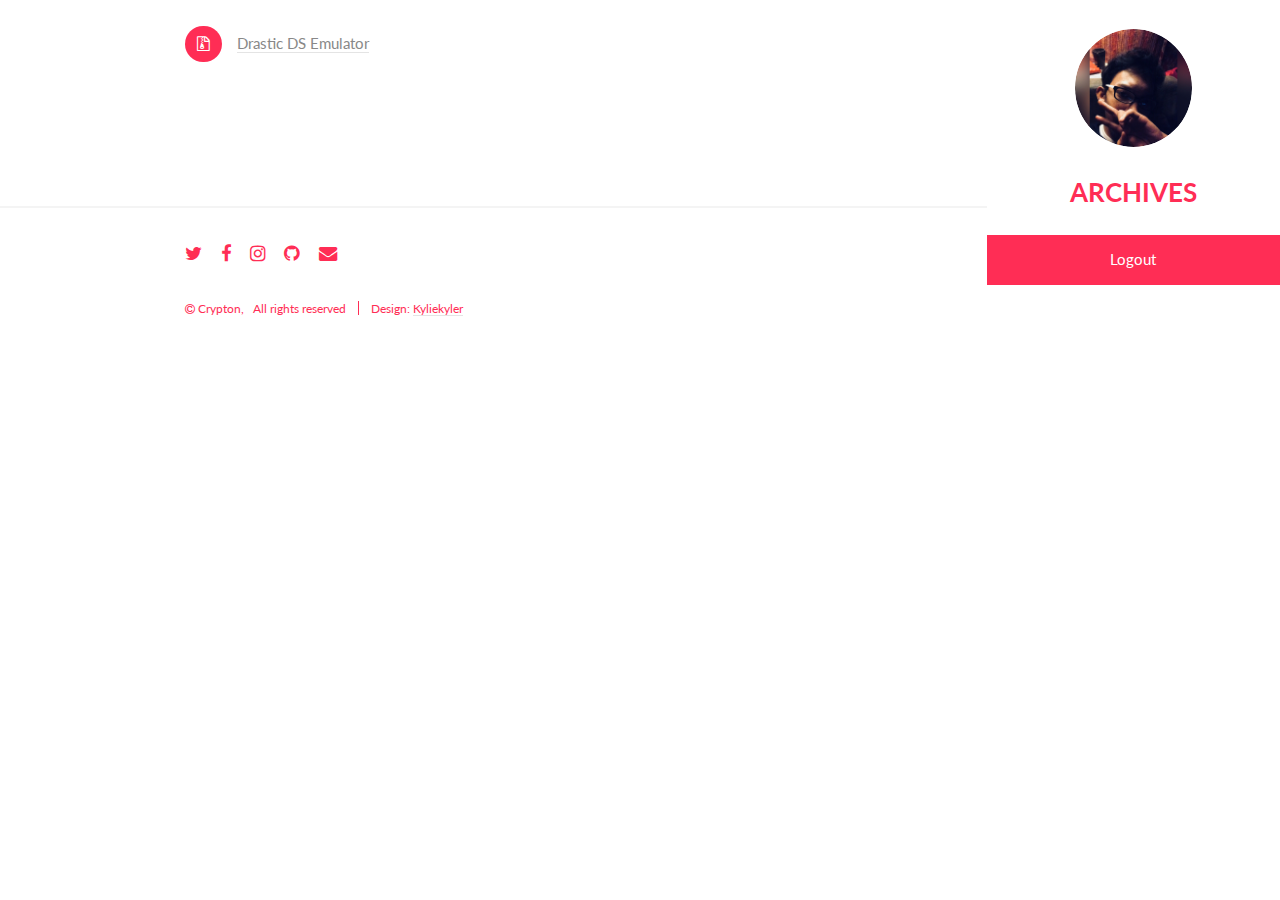
==== commit c0021d0e: "Update" ====
--- a/3zh-rR7-rZ8-dBL.html
+++ b/3zh-rR7-rZ8-dBL.html
@@ -7,7 +7,8 @@
 		<meta name="viewport" content="width=device-width, initial-scale=1" />
 		<!--[if lte IE 8]><script src="assets/js/ie/html5shiv.js"></script><![endif]-->
 		<link rel="stylesheet" href="assets/css/main.css" />
-		<!--[if lte IE 8]><link rel="stylesheet" href="assets/css/ie8.css" /><![endif]-->
+		<!--[if lte IE 8]><link rel="stylesheet" href="assets/css/ie8.css" /><![endif]-->
+		<link rel="icon" type="image/gif/png/jpg" href="images/logo.png">
 	</head>
         <body>
         <!-- Header -->
@@ -18,8 +19,8 @@
 				</header>
 				<nav id="nav">
 					<ul>
-						<li><a href="index.html" class="active">Logout</a></li>
-						<li><input type="hidden" onclick="preventBack()" /></li>
+						<li><a href="index.html" class="active">Logout</a>
+						<input type="hidden" onclick="preventBack()" /></li>
 
 					</ul>
 				</nav>
@@ -30,11 +31,11 @@
         <br />
         <div class="container">
         <ul class="feature-icons">
-             <li class="fa-file-archive-o"><a href="files/drasticDsEmulator.apk" download>Drastic DS Emulator</a></li>
+             <li class="fa-file-archive-o"><a target="_blank" href="files/drasticDsEmulator.apk" download>Drastic DS Emulator</a></li>
         </ul>
         </div>
         </div>
-        </div>
+</section>
         				<!-- Footer -->
 <section id="footer">
 <hr />
@@ -52,8 +53,7 @@
 </div>
 </section>
 
-			</div>
-			</section>
+			</div>
 
 		<!-- Scripts -->
 			<script src="assets/js/jquery.min.js"></script>
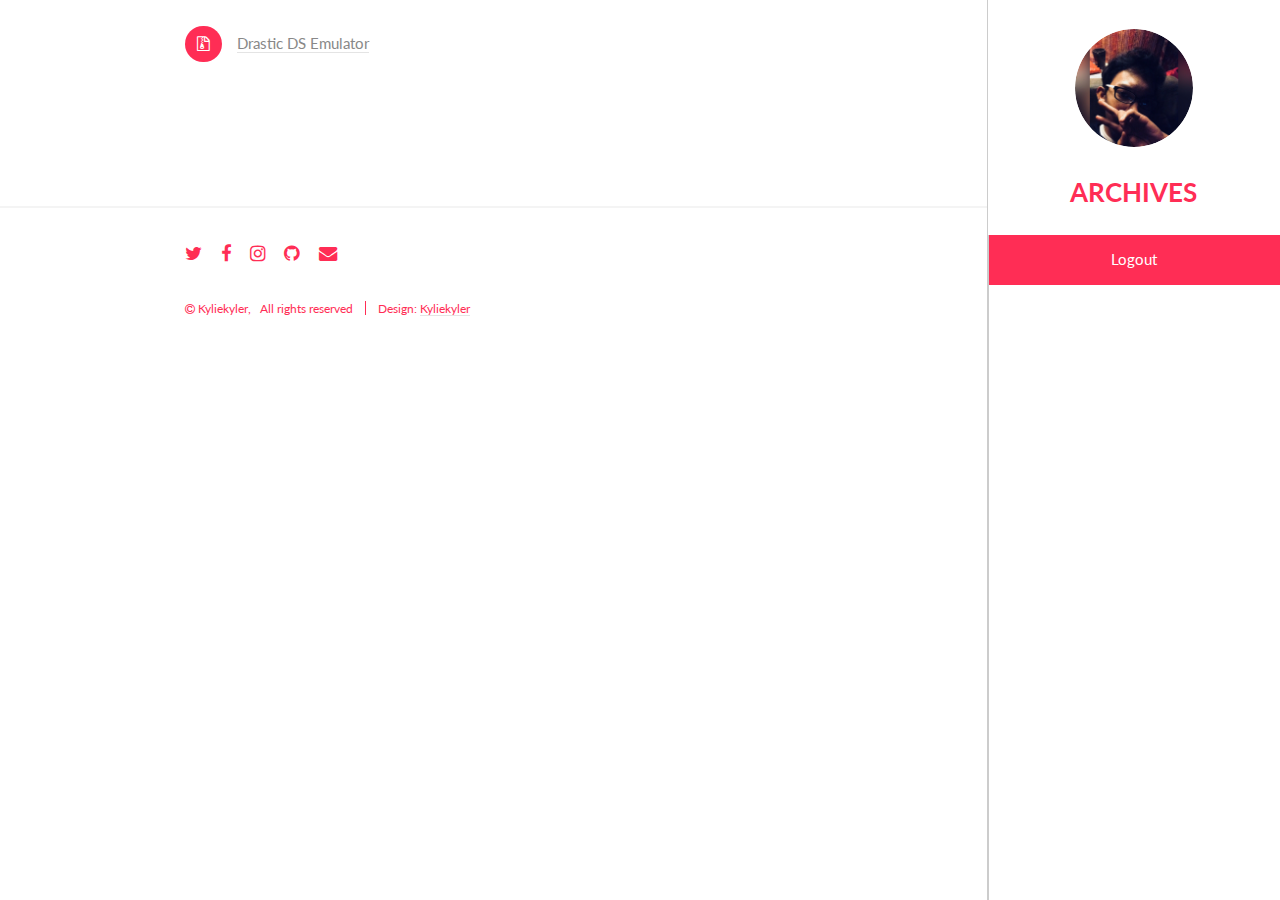
==== commit b398abc8: "Update" ====
--- a/3zh-rR7-rZ8-dBL.html
+++ b/3zh-rR7-rZ8-dBL.html
@@ -2,7 +2,7 @@
 
 <html>
 	<head>
-		<title>Archves</title>
+		<title>Archives</title>
 		<meta charset="utf-8" />
 		<meta name="viewport" content="width=device-width, initial-scale=1" />
 		<!--[if lte IE 8]><script src="assets/js/ie/html5shiv.js"></script><![endif]-->
@@ -48,7 +48,7 @@
     <li><a href="" class="icon fa-envelope"><span class="label">Email</span></a></li>
 </ul>
 <ul class="copyright">
-    <li><a class="icon fa-copyright"></a> Crypton,&emsp;All rights reserved</li><li>Design: <a href="https://github.com/kyliekyler">Kyliekyler</a></li>
+    <li><a class="icon fa-copyright"></a> Kyliekyler,&emsp;All rights reserved</li><li>Design: <a href="https://github.com/kyliekyler">Kyliekyler</a></li>
 </ul>
 </div>
 </section>
--- a/assets/css/main.css
+++ b/assets/css/main.css
@@ -2465,6 +2465,7 @@
 		top: 0;
 		width: 23em;
 		right: 0;
+		border-left: solid .5px #ccc;
 	}
 
 		#header h1, #header h2, #header h3, #header h4, #header h5, #header h6 {
@@ -2536,6 +2537,7 @@
 			-webkit-flex-grow: 1;
 			-ms-flex-grow: 1;
 			flex-grow: 1;
+			border-left: solid .5px #ccc;
 		}
 
 			#header > nav ul {
